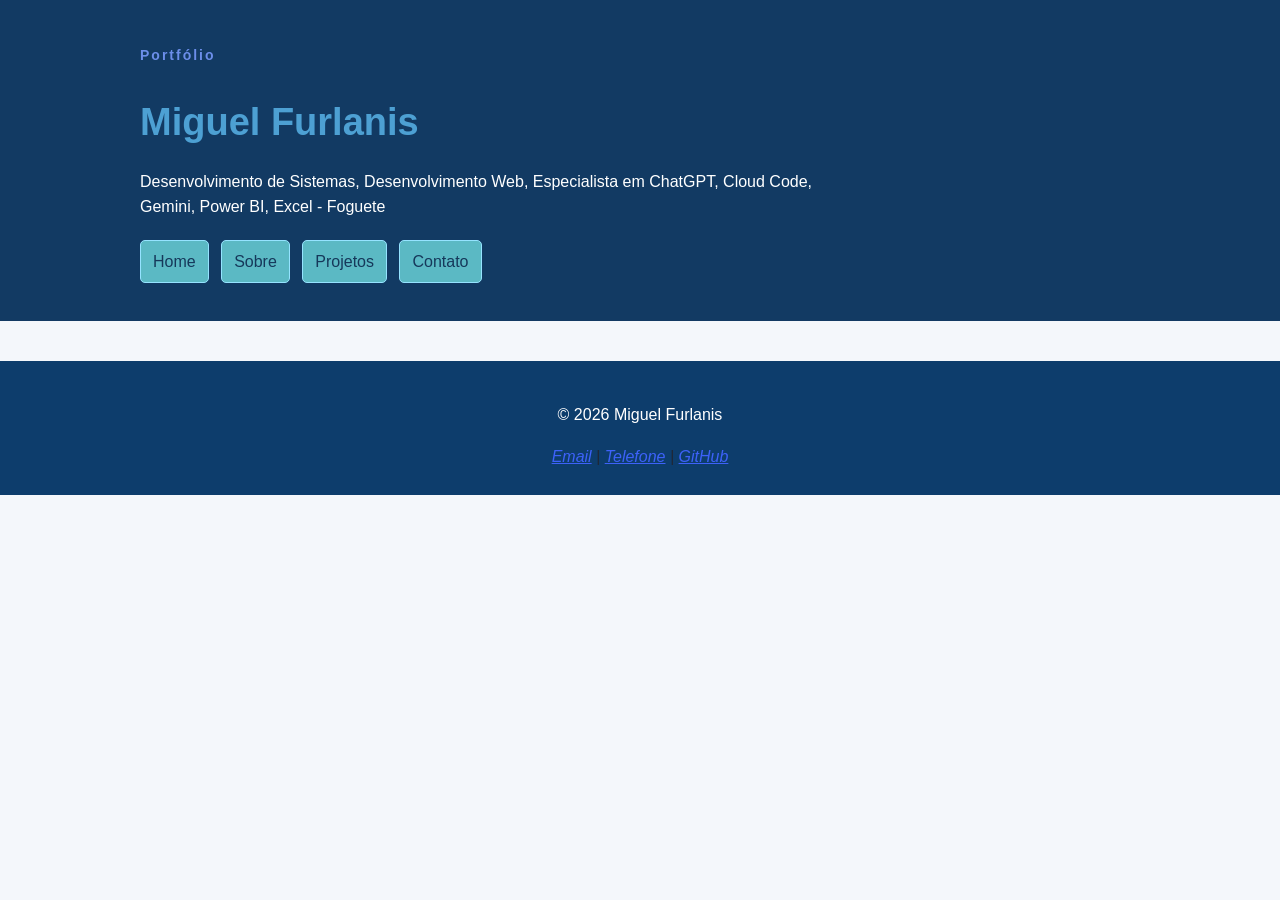
==== pages/sobre.html @ a44b6721 "Criação da página sobre.hmtl e do style-sobre.css" ====
<!DOCTYPE html>
<html lang="pt-br">
<head>
    <meta charset="UTF-8">
    <meta name="viewport" content="width=device-width, initial-scale=1.0">
    <link rel="stylesheet" href="../style/style-sobre.css">
    <link rel="stylesheet" href="../style/style.css">
    <title>Sobre | Miguel Furlanis</title>
</head>
<body>
    <header class="cabecalho">
        <div class="container">
            <p class="etiqueta">Portfólio</p>
            
            <h1>Miguel Furlanis</h1>

            <p class="subtitulo">
                 Desenvolvimento de Sistemas, Desenvolvimento Web, Especialista em ChatGPT, Cloud Code, Gemini, Power BI, Excel - Foguete
            </p>

            <nav class="menu-principal">
                <ul class="menu-lista">
                    <li><a class="menu-link" href="index.html">Home</a></li>
                    <li><a class="menu-link" href="./pages/sobre.html">Sobre</a></li>
                    <li><a class="menu-link" href="./pages/projetos.html">Projetos</a></li>
                    <li><a class="menu-link" href="./pages/contato.html">Contato</a></li>
                </ul>
            </nav>
        </div>
    </header>

    <main>



    </main>


     <footer class="rodape">
        <div class="container">
            <p>&copy; 2026 Miguel Furlanis</p>

            <address>
                <a href="mailto:miguel25voticoski@gmail.com">Email</a>
                <span> | </span>
                <a href="tel:+5515998570388">Telefone</a>
                <span> | </span>
                <a href="https://github.com/miguelfurlanisdev"target="_blank">GitHub</a>
            </address>
        </div>
    </footer>
</body>
</html>
---- style/style.css ----
/* Individualmente em cada classe */
* {
    box-sizing: border-box;
}

body{
    margin: 0;

    background-color: #f4f7fb;
    color: #1f2937;

    font-family: Arial, Helvetica, sans-serif;
    font-size: 16px;
    line-height: 1.6;
}

h1, h2, h3{
    color: #123a63;
}

h1{
    font-size: 38px;
    margin-bottom: 10px;
}

h2{
    font-size: 26px;
}

h3{
    font-size: 20px;
}

a{
    color: #1d4ed8;
}

.container{
    width: 90%;
    max-width: 1000px;

    margin: 0 auto;
}

.cabecalho{
    background-color: #123a63;
    color: white;

    padding: 30px 0;
}

.cabecalho h1{
    color: rgb(77, 160, 211);
}

.etiqueta{
    margin-bottom: 5px;

    color: #6c8eea;

    font-size: 14px;
    font-weight: bold;
    letter-spacing: 2px;
}

.subtitulo{
    max-width: 700px;
}


.menu-lista{
    margin: 20px 0 0;
    padding: 0;

    list-style: none;
}

.menu-lista li{
    display: inline-block;

    margin-right: 8px;
    margin-bottom: 8px;
}

.menu-link{
    display: inline-block;

    padding: 8px 12px;

    background-color: #5bb9c4;
    color: #16385a;

    border: 1px solid rgb(149, 227, 255);
    border-radius: 5px;

    text-decoration: none;
}

.secao{
    padding: 72px 0;
}

.titulo-secao{
    margin-bottom: 32px;
    padding-left: 12px;

    border-left: 5px solid #1d4ed8;
    border-radius: 5px;
}

.grade-cards{
    display: grid;
    gap: 26px;
}
.card{
    
    padding: 24px;
    background-color: #ffffff;
    border: 1px solid #ffff55;
    border-radius: 10px;
    box-shadow: 0 10px 30px rgba(214, 233, 52, 0.4);
}

.lista-tecnologias{
    list-style: none;
    padding: 0;
    margin: 0;
}

.lista-tecnologias li{
    padding: 10px 14px;
    background-color: #5c7107;
    display: inline-block;
    border: 1px solid #fdfd3bea;
    border-radius: 999px;
}

.rodape{
    margin-top: 40px;
    padding: 25px;
    background-color: #0d3d6c;

    text-align: center;
}
 
.rodape p{
    color: white;
}
.rodape a{
    color: #3d62f9;
}
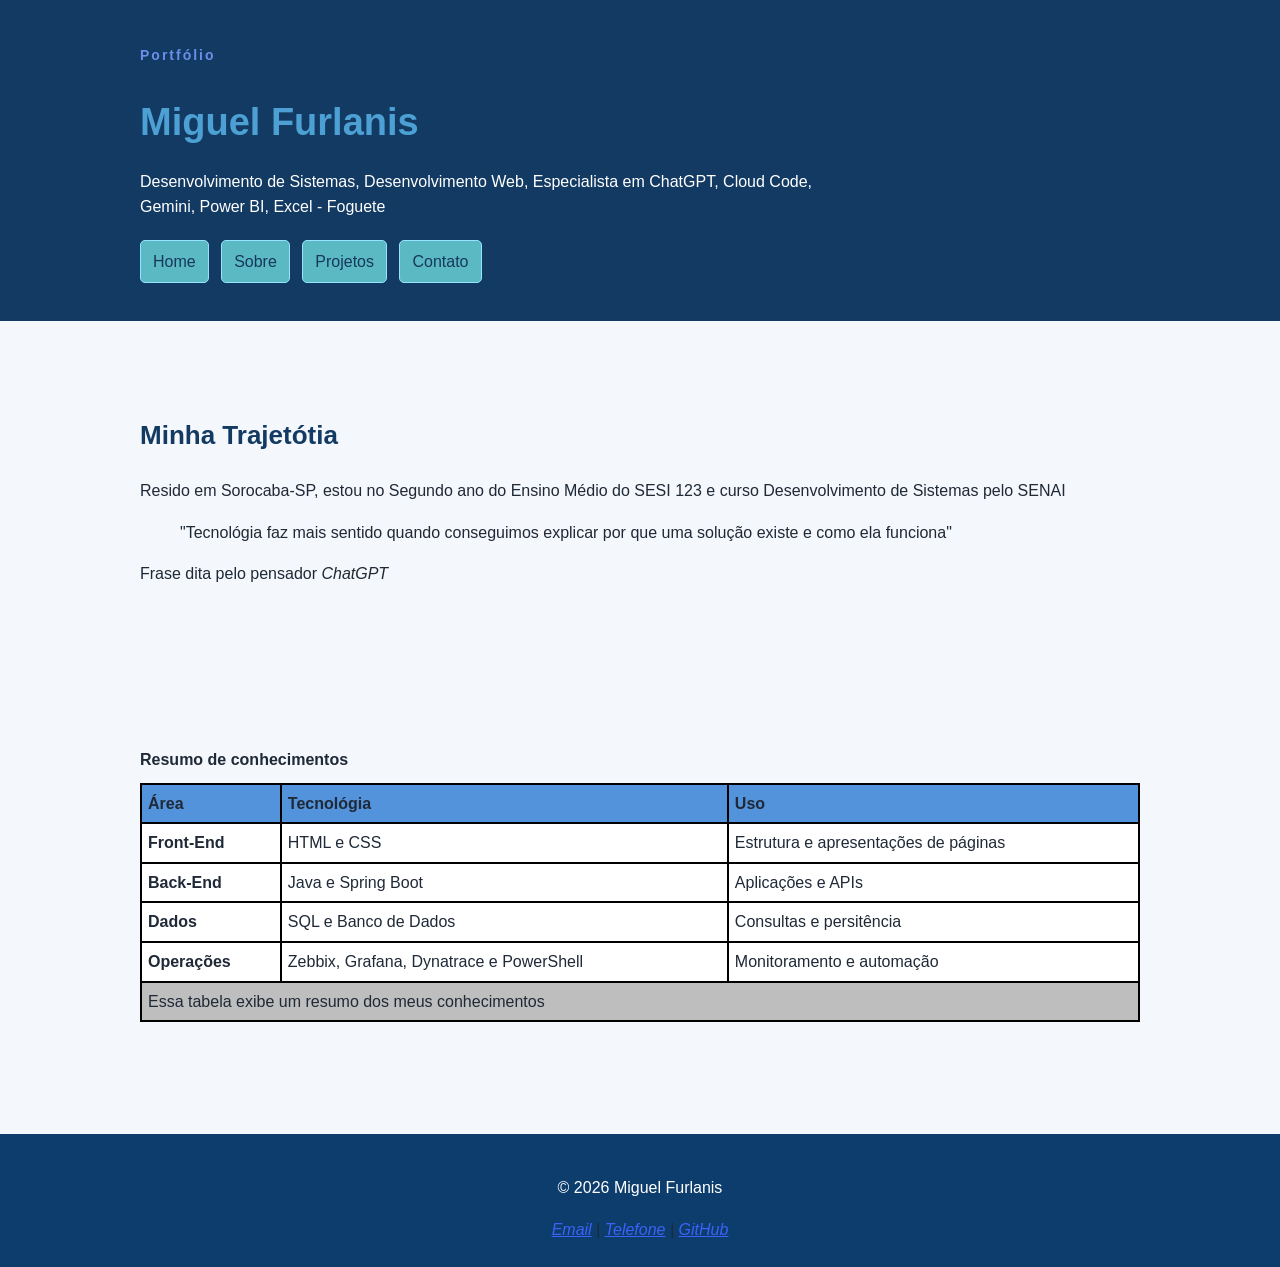
==== commit 65bc5239: "Preenchimento e estilização da página Sobre.html" ====
--- a/pages/sobre.html
+++ b/pages/sobre.html
@@ -20,18 +20,77 @@
 
             <nav class="menu-principal">
                 <ul class="menu-lista">
-                    <li><a class="menu-link" href="index.html">Home</a></li>
-                    <li><a class="menu-link" href="./pages/sobre.html">Sobre</a></li>
-                    <li><a class="menu-link" href="./pages/projetos.html">Projetos</a></li>
-                    <li><a class="menu-link" href="./pages/contato.html">Contato</a></li>
+                    <li><a class="menu-link" href="../index.html">Home</a></li>
+                    <li><a class="menu-link" href="./sobre.html">Sobre</a></li>
+                    <li><a class="menu-link" href="./projetos.html">Projetos</a></li>
+                    <li><a class="menu-link" href="./contato.html">Contato</a></li>
                 </ul>
             </nav>
         </div>
     </header>
 
-    <main>
+    <main class="container">
+        <section class="secao">
+            <h2>Minha Trajetótia</h2>
 
+            <p>
+                Resido em Sorocaba-SP, estou no Segundo ano do Ensino Médio do SESI 123 e curso Desenvolvimento de Sistemas pelo SENAI
+            </p>
 
+            <blockquote class="citacao">
+                "Tecnológia faz mais sentido quando conseguimos explicar por que uma solução existe e como ela funciona"
+            </blockquote>
+
+            <!-- Diferença do <blockquote> e <cite>, um funciona em bloco e o outro inline -->
+
+            <p>
+                Frase dita pelo pensador <cite>
+                    ChatGPT
+                </cite>
+            </p>
+        </section>
+
+        <section class="secao">
+            <table class="tabela-conhecimentos">
+                <caption>Resumo de conhecimentos</caption> 
+                <!-- Título de tabela -->
+                 <thead>
+                    <tr>
+                        <!-- table roll -> Linha -->
+                         <th scope="col">Área</th>
+                         <th scope="col">Tecnológia</th>
+                         <th scope="col">Uso</th>
+                    </tr>
+                 </thead>
+                 <tbody>
+                    <tr>
+                        <th scope="row">Front-End</th>
+                        <td>HTML e CSS</td>
+                        <td>Estrutura e apresentações de páginas</td>
+                    </tr>
+                    <tr>
+                        <th scope="row">Back-End</th>
+                        <td>Java e Spring Boot</td>
+                        <td>Aplicações e APIs</td>
+                    </tr>
+                    <tr>
+                        <th scope="row">Dados</th>
+                        <td>SQL e Banco de Dados</td>
+                        <td>Consultas e persitência</td>
+                    </tr>
+                    <tr>
+                        <th scope="row">Operações</th>
+                        <td>Zebbix, Grafana, Dynatrace e PowerShell</td>
+                        <td>Monitoramento e automação</td>
+                    </tr>
+                    <tfoot>
+                        <tr>
+                            <td colspan="3">Essa tabela exibe um resumo dos meus conhecimentos</td>
+                        </tr>
+                    </tfoot>
+                 </tbody>
+            </table>
+        </section>
 
     </main>
 
--- a/style/style-sobre.css
+++ b/style/style-sobre.css
@@ -0,0 +1,31 @@
+.tabela-conhecimentos{
+    width: 100%;
+
+    border-collapse: collapse;
+    background-color: rgb(255, 255, 255);
+}
+
+.tabela-conhecimentos caption{
+    margin-bottom: 10px;
+
+    font-weight: bold;
+    text-align: left;
+}
+
+.tabela-conhecimentos th,
+.tabela-conhecimentos td{
+    padding: 6px;
+
+    border: 2px solid rgb(0, 0, 0);
+
+    text-align: left;
+    
+}
+
+.tabela-conhecimentos thead{
+    background-color: rgb(83, 147, 220);
+}
+
+.tabela-conhecimentos tfoot{
+    background-color: rgb(190, 190, 190);
+}
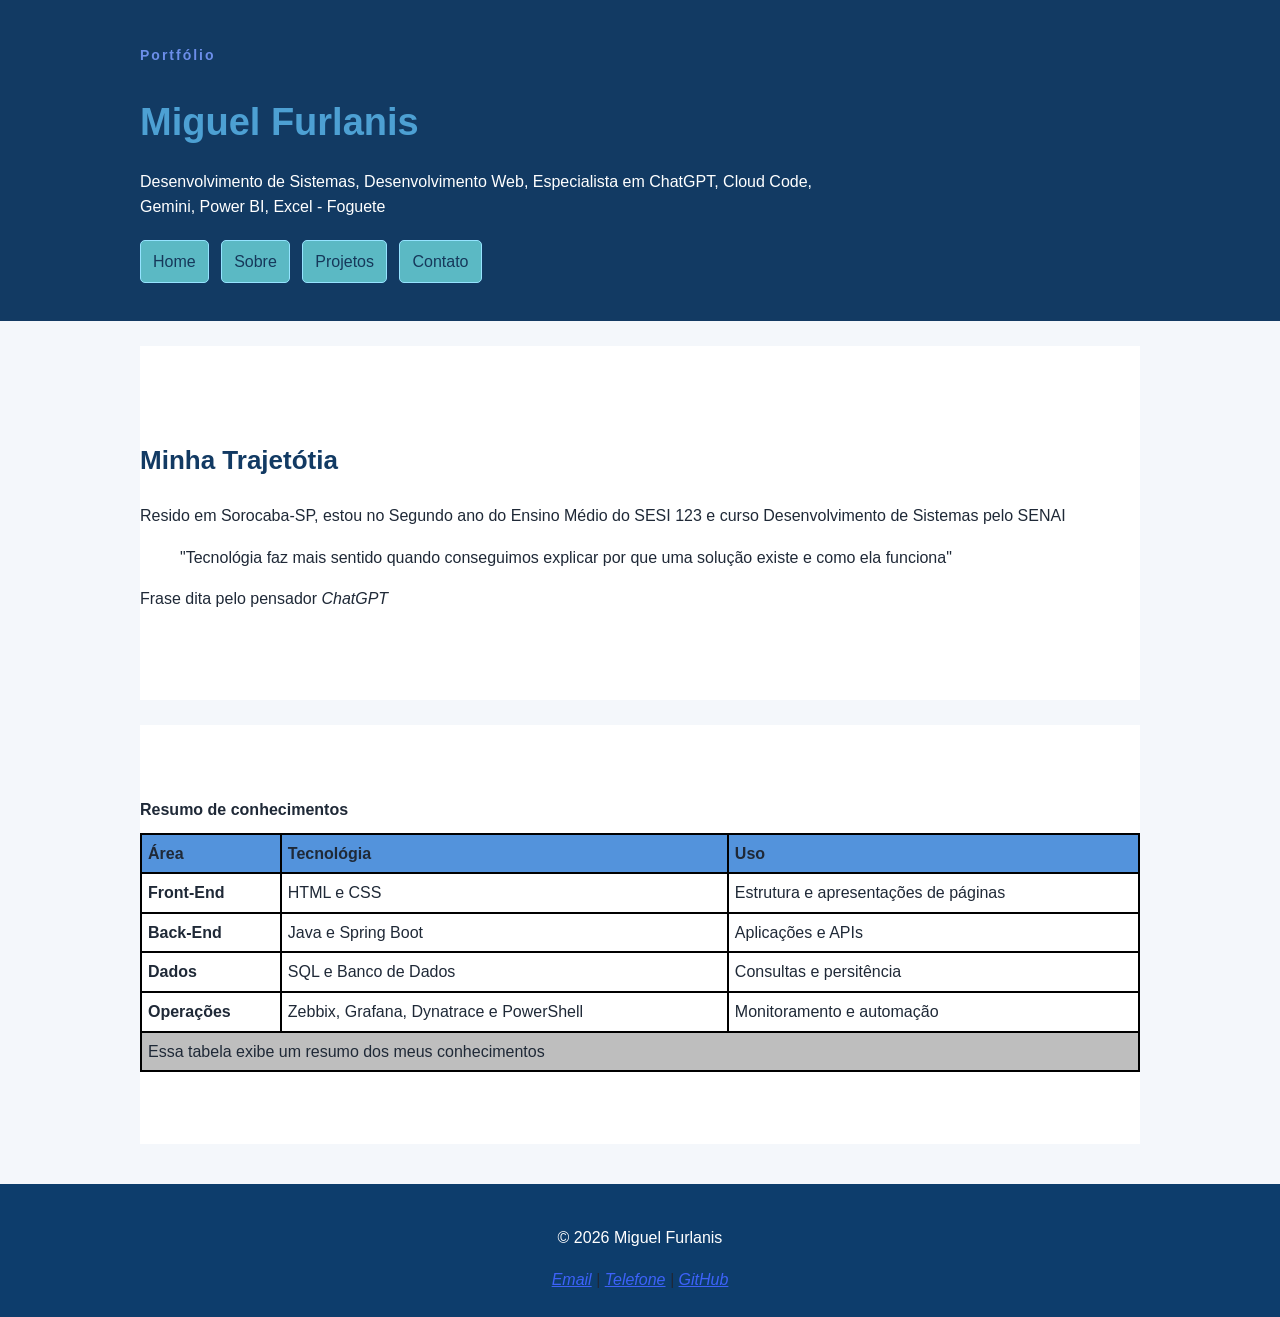
==== commit d8677259: "Correção da estilização das páginas sobre.html e index.html" ====
--- a/pages/sobre.html
+++ b/pages/sobre.html
@@ -3,8 +3,8 @@
 <head>
     <meta charset="UTF-8">
     <meta name="viewport" content="width=device-width, initial-scale=1.0">
+    <link rel="stylesheet" href="../style/style.css">
     <link rel="stylesheet" href="../style/style-sobre.css">
-    <link rel="stylesheet" href="../style/style.css">
     <title>Sobre | Miguel Furlanis</title>
 </head>
 <body>
--- a/style/style.css
+++ b/style/style.css
@@ -98,6 +98,7 @@
 
 .secao{
     padding: 72px 0;
+
 }
 
 .titulo-secao{
--- a/style/style-sobre.css
+++ b/style/style-sobre.css
@@ -28,4 +28,14 @@
 
 .tabela-conhecimentos tfoot{
     background-color: rgb(190, 190, 190);
+}
+
+.secao{
+    padding: 72px 0;
+    margin: 25px 0;
+
+    background-color: white;
+
+    border: 1px solid #dbe2ea;
+    border: 8px;
 }
